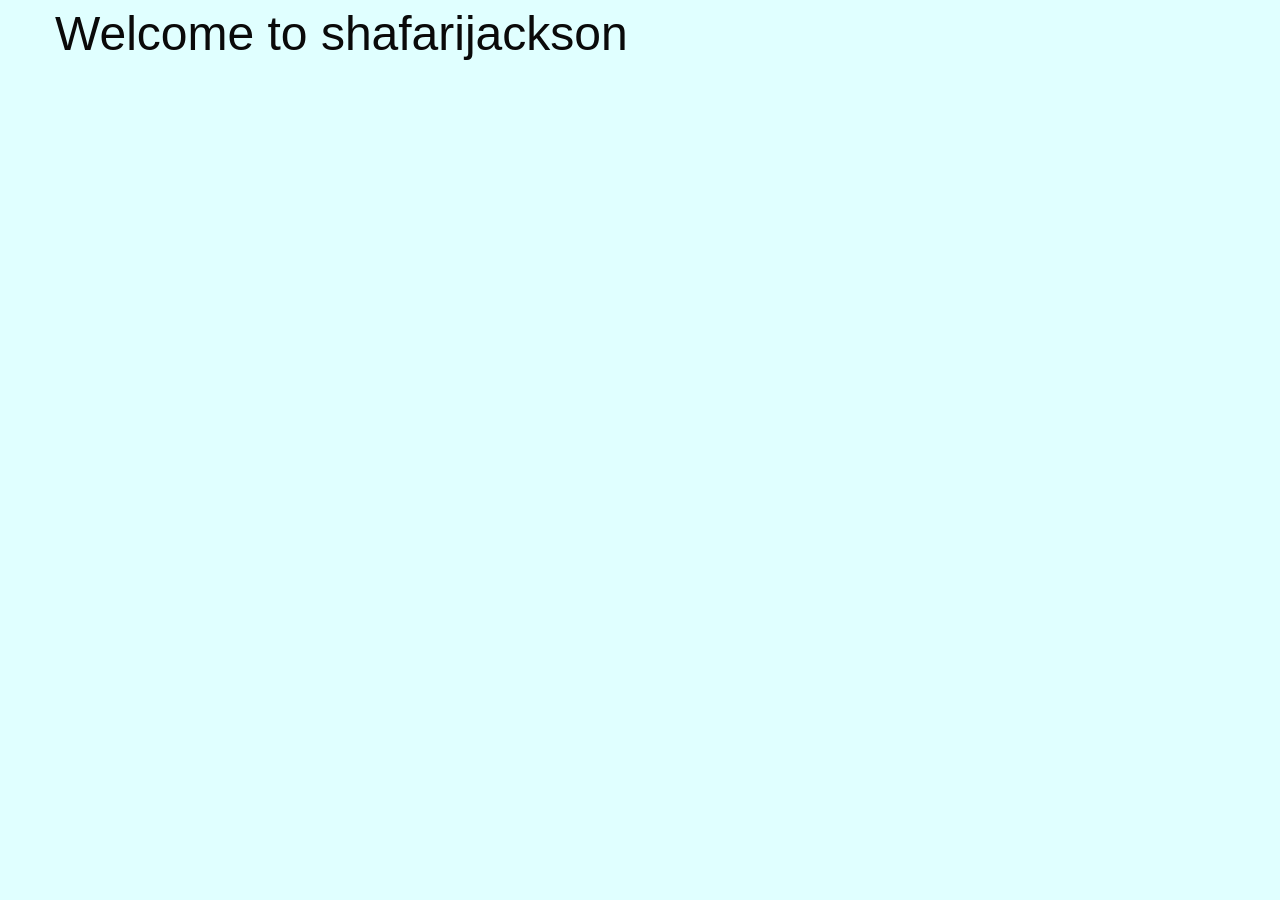
==== about.html @ 45314b0d "css and more stuff I added more images and mores css positioning." ====
<!doctype html>
<html class="no-js" lang="en" dir="ltr">
  <head>
    <meta charset="utf-8">
    <meta http-equiv="x-ua-compatible" content="ie=edge">
    <meta name="viewport" content="width=device-width, initial-scale=1.0">
    <title>Gepetto's Travels</title>
    <link rel="stylesheet" href="css/foundation.css">
    <link rel="stylesheet" href="css/app.css">
  </head>
  <body>
    <div class="grid-container">
      <div class="grid-x grid-padding-x">
        <div class="large-12 cell">
          <h1>Welcome to shafarijackson</h1>
        </div>
      </div>
    </div> <!-- closes the container -->


    <script src="js/vendor/jquery.js"></script>
    <script src="js/vendor/what-input.js"></script>
    <script src="js/vendor/foundation.js"></script>
    <script src="js/app.js"></script>
  </body>
</html>
---- css/app.css ----
body {
  background-color: #E0FFFF;
width:
}


#canvas {
  width: 10000px;
  background-color: #E0FFFF;
  position: relative;
  top: 200px;
  border: 1px solid red;
  height: 700px;
}

#whale {
  position: absolute;
  top: 0;
  left: 8000px;
  height: 700px;
  z-index: 3;
}

#octopus1 {
  position: absolute;
  top: 250px;
  left: 3000px;
  height: 600px;
  z-index: 0;
}

#shark {
  position: absolute;
  top: 450px;
  left: 1300px;
  height: 500px;
  z-index: 2;
}


#frontwave {
  position:absolute;
  top: 350px;
  height:600px;
  width: 800px;
  z-index: 4;
}

#boat {
  position: absolute;
  top: 540px;
  height:400px;
  width: 600px;
  z-index: 2;
}

#backwave {
  position: absolute;
  top: 250px;
  height: 600px;
  width: 800px;
}

#frontwave2 {
  position:absolute;
  top: 350px;
  left:800px;
  height:600px;
  width: 800px;
  z-index: 4;
}

#backwave2 {
  position: absolute;
  top: 250px;
  left: 800px;
  height: 600px;
  width: 800px;
}

#frontwave3 {
  position:absolute;
  top: 350px;
  left:1600px;
  height:600px;
  width: 800px;
  z-index: 4;
}

#backwave3 {
  position: absolute;
  top: 250px;
  left: 1600px;
  height: 600px;
  width: 800px;
}

#frontwave4 {
  position:absolute;
  top: 350px;
  left:2400px;
  height:600px;
  width: 800px;
  z-index: 4;
}

#backwave4 {
  position: absolute;
  top: 250px;
  left: 2400px;
  height: 600px;
  width: 800px;
}

#frontwave5 {
  position:absolute;
  top: 350px;
  left:3200px;
  height:600px;
  width: 800px;
  z-index: 4;
}

#backwave5 {
  position: absolute;
  top: 250px;
  left: 3200px;
  height: 600px;
  width: 800px;
}

#frontwave6 {
  position:absolute;
  top: 350px;
  left:4000px;
  height:600px;
  width: 800px;
  z-index: 4;
}

#backwave6 {
  position: absolute;
  top: 250px;
  left: 4000px;
  height: 600px;
  width: 800px;
}

#frontwave7 {
  position:absolute;
  top: 350px;
  left:4800px;
  height:600px;
  width: 800px;
  z-index: 4;
}

#backwave7 {
  position: absolute;
  top: 250px;
  left: 4800px;
  height: 600px;
  width: 800px;
}

#frontwave8 {
  position:absolute;
  top: 350px;
  left:5600px;
  height:600px;
  width: 800px;
  z-index: 4;
}

#backwave8 {
  position: absolute;
  top: 250px;
  left: 5600px;
  height: 600px;
  width: 800px;
}

#frontwave9 {
  position:absolute;
  top: 350px;
  left:6400px;
  height:600px;
  width: 800px;
  z-index: 4;
}

#backwave9 {
  position: absolute;
  top: 250px;
  left: 6400px;
  height: 600px;
  width: 800px;
}

#frontwave10 {
  position:absolute;
  top: 350px;
  left:7200px;
  height:600px;
  width: 800px;
  z-index: 4;
}

#backwave10 {
  position: absolute;
  top: 250px;
  left: 7200px;
  height: 600px;
  width: 800px;
}

#frontwave11 {
  position:absolute;
  top: 350px;
  left:8000px;
  height:600px;
  width: 800px;
  z-index: 4;
}

#backwave11 {
  position: absolute;
  top: 250px;
  left: 8000px;
  height: 600px;
  width: 800px;
}

#frontwave12 {
  position:absolute;
  top: 350px;
  left:8800px;
  height:600px;
  width: 800px;
  z-index: 4;
}

#backwave12 {
  position: absolute;
  top: 250px;
  left: 8800px;
  height: 600px;
  width: 800px;
}

#frontwave13 {
  position:absolute;
  top: 350px;
  left:9600px;
  height:600px;
  width: 400px;
  z-index: 4;
}

#backwave13 {
  position: absolute;
  top: 250px;
  left: 9600px;
  height: 600px;
  width: 400px;
}
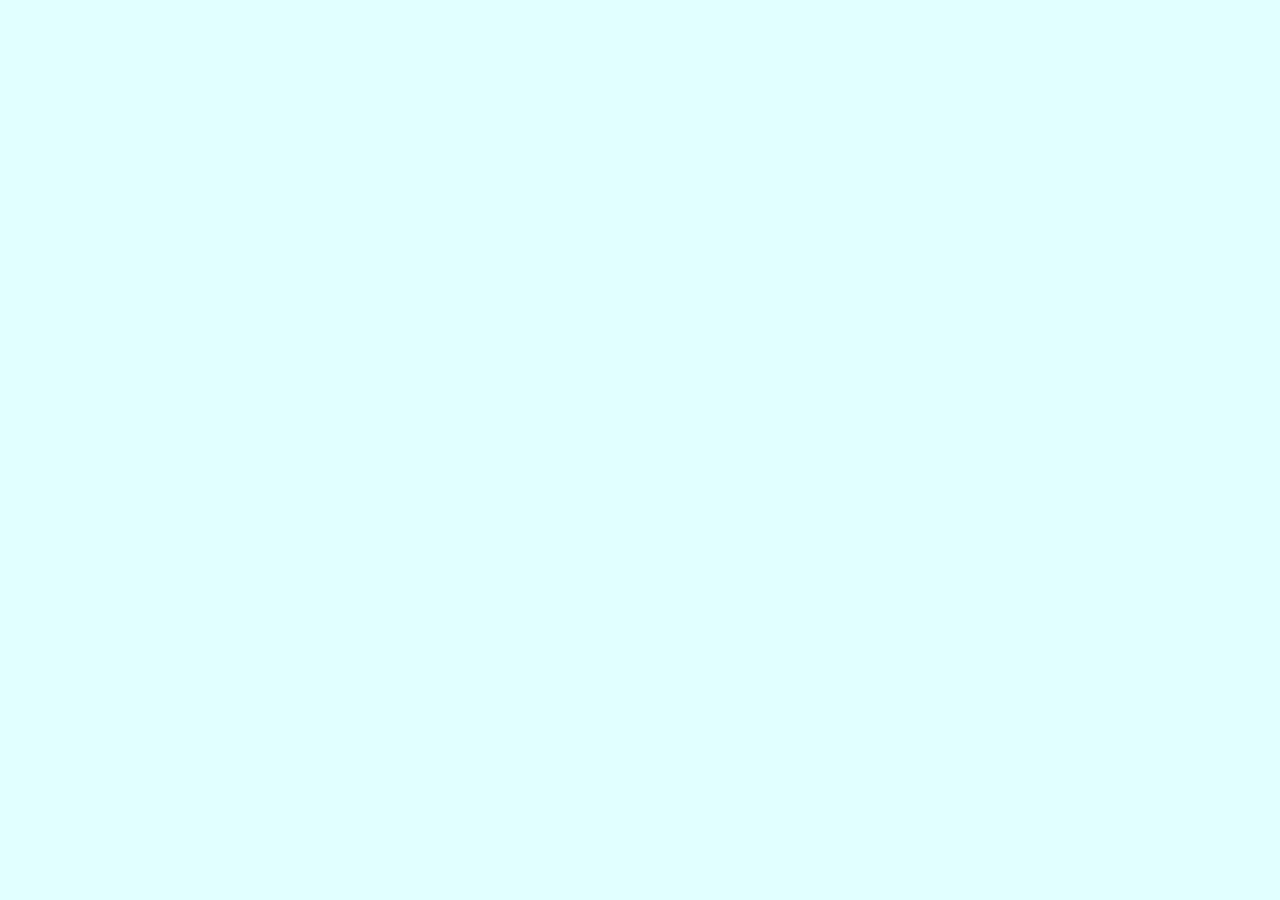
==== commit 9ac3af94: "last changes I added more images and css" ====
--- a/about.html
+++ b/about.html
@@ -12,7 +12,16 @@
     <div class="grid-container">
       <div class="grid-x grid-padding-x">
         <div class="large-12 cell">
-          <h1>Welcome to shafarijackson</h1>
+          <div id="inspo">
+          <h1>Inspiration</h1>
+          <p> When coming up with an idea for this website I came across many problems.
+            I didn't know what to do. I had ideas but I had to consider copyright laws.
+            I did not want to recieve and lawsuits in the mail. So I decided to think about public domain fairytails
+            and how I can turn it into my own little thing. So I choose to go with Pinocchio. It
+            seemed like a straight shot. a simple sea voyage going straight across the page with the boat
+            moving as you scrolled. I also wanted to make it fun by adding whimsical sea creatures that you pass while looking for Pinocchio.<p>
+            </div>+98
+
         </div>
       </div>
     </div> <!-- closes the container -->
--- a/css/app.css
+++ b/css/app.css
@@ -1,15 +1,23 @@
 body {
   background-color: #E0FFFF;
-width:
+width:10000px
+}
+
+#inspo {
+  background-color: #E0FFFF;
+  width: 1000px;
+  padding: 20px 10px 20px 10px;
+  border: 2px solid blue;
 }
 
 
 #canvas {
   width: 10000px;
   background-color: #E0FFFF;
+  overflow: hidden;
   position: relative;
   top: 200px;
-  border: 1px solid red;
+  border: none;
   height: 700px;
 }
 
@@ -21,6 +29,14 @@
   z-index: 3;
 }
 
+#whaleback {
+  position: absolute;
+  top: 270px;
+  left: 8700px;
+  height: 700px;
+  z-index: 3;
+}
+
 #octopus1 {
   position: absolute;
   top: 250px;
@@ -37,6 +53,32 @@
   z-index: 2;
 }
 
+#cloud {
+position: absolute;
+top:150px;
+left: 100px;
+height: 200px;
+width: 300px;
+
+}
+
+#fish {
+  position: relative;
+  top: 100px;
+  left: 5000px;
+  height:160px;
+  width: 200px;
+  z-index: 5;
+}
+
+#sharkfin {
+  position: absolute;
+  top:420px;
+  left:7000px;
+  height: 600px;
+  width: 600px;
+  z-index: 2;
+}
 
 #frontwave {
   position:absolute;
